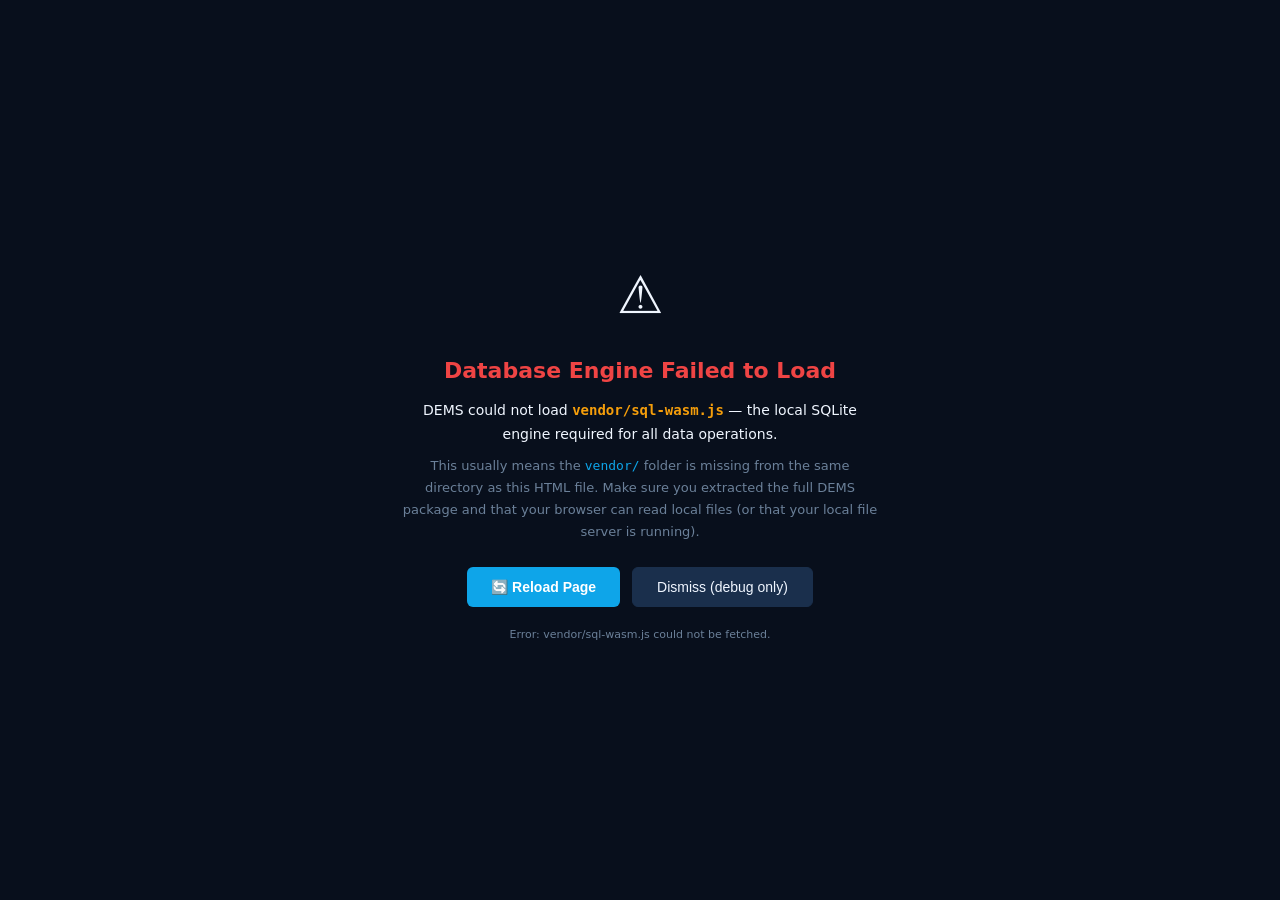
==== index.html @ 35c7acb1 "Add files via upload" ====
<!DOCTYPE html>
<html lang="en">
<head>
<meta charset="UTF-8">
<meta http-equiv="Content-Security-Policy"
  content="default-src 'self';
           script-src 'self' 'unsafe-inline' https://cdnjs.cloudflare.com https://fonts.googleapis.com;
           style-src 'self' 'unsafe-inline' https://fonts.googleapis.com https://fonts.gstatic.com;
           font-src https://fonts.gstatic.com;
           connect-src 'self' https://worldtimeapi.org;
           img-src 'self' data: blob:;
           object-src 'none';
           base-uri 'self';">
<meta name="viewport" content="width=device-width, initial-scale=1.0">
<title>Digital Exchange Management System</title>
<link href="https://fonts.googleapis.com/css2?family=Space+Grotesk:wght@300;400;500;600;700&family=Inter:wght@300;400;500;600&family=JetBrains+Mono:wght@400;500&display=swap" rel="stylesheet">
<link rel="stylesheet" href="styles.css">
</head>
<body>

  <!-- APP SHELL: Loads login or dashboard based on session -->
  <div id="app-root">

    <!-- Loading Screen -->
    <div id="loading-screen" class="loading-screen">
      <div class="loading-logo">
        <div class="logo-hex">⬡</div>
        <div class="logo-text">Exchange<span>MS</span></div>
      </div>
      <div class="loading-bar"><div class="loading-fill"></div></div>
      <div class="loading-label">Initializing secure session…</div>
    </div>

    <!-- App Content -->
    <div id="app-content" style="display:none;"></div>

  </div>

  <script src="db.js"></script>
  <script src="auth.js"></script>
  <script src="profile.js"></script>
  <script src="audit-log.js"></script>
  <script>
    // ── BOOT SEQUENCE ──
    window.addEventListener('DOMContentLoaded', async () => {
      const loading = document.getElementById('loading-screen');
      const content = document.getElementById('app-content');

      // 1. Init database
      await DB.init();

      // 2. Check if profile exists
      const profile = await Profile.get();

      // 3. Check session
      const session = Auth.checkSession();

      // Minimum loading display
      setTimeout(() => {
        loading.style.display = 'none';
        content.style.display = 'block';

        if (!profile) {
          // First time — go to setup
          window.location.href = 'setup-profile.html';
        } else if (!session) {
          // Not logged in — go to login
          window.location.href = 'login.html';
        } else {
          // Logged in — go to dashboard (Phase 06)
          window.location.href = 'dashboard.html';
        }
      }, 1200);
    });
  </script>
</body>
</html>
---- styles.css ----
/* ══════════════════════════════════════════════════════════
   styles.css — Unified Global Variables & Base Styles
   Digital Exchange Management System (DEMS)
   ══════════════════════════════════════════════════════════ */

@import url('https://fonts.googleapis.com/css2?family=Space+Grotesk:wght@300;400;500;600;700&family=Inter:wght@300;400;500;600&family=JetBrains+Mono:wght@400;500&display=swap');

:root {
  /* Colors */
  --navy: #080f1c;       /* Deepest space background */
  --navy-2: #0e1a2e;     /* Solid card/sidebar container background */
  --navy-3: #12223d;     /* Active, hover states, inputs */
  --border: #1a2f4c;     /* Regular structural borders */
  --border-soft: #14243b;/* Softer grid borders */
  
  --blue: #0ea5e9;       /* Electric blue accent */
  --blue-hover: #0284c7;
  --blue-glow: rgba(14, 165, 233, 0.12);

  --green: #10b981;      /* Success, Original, Buy Transaction */
  --green-hover: #059669;
  --green-glow: rgba(16, 185, 129, 0.12);

  --gold: #f59e0b;       /* Warning, Warning state, Sell Transaction */
  --gold-hover: #d97706;

  --red: #ef4444;        /* Danger, Tampered state, Flagged KYC */
  --red-glow: rgba(239, 68, 68, 0.12);

  --purple: #8b5cf6;     /* Auxiliary stats */
  --white: #f0f6ff;      /* Dynamic bright text color */
  --muted: #6b8099;      /* Elegant slate secondary/subtext color */

  /* Design Tokens */
  --font-sans: 'Inter', system-ui, -apple-system, sans-serif;
  --font-display: 'Space Grotesk', var(--font-sans);
  --font-mono: 'JetBrains Mono', monospace;

  --radius-xs: 4px;
  --radius-sm: 6px;
  --radius-md: 10px;
  --radius-lg: 14px;
  --radius-xl: 20px;
  --radius-pill: 100px;

  --shadow: 0 4px 20px rgba(0, 0, 0, 0.25);
  --shadow-lg: 0 10px 30px rgba(0, 0, 0, 0.4);
}

/* ── RESET & BASE INTEGRATION ────────────────────────────── */
* { box-sizing: border-box; margin: 0; padding: 0; outline: none; }

body {
  font-family: var(--font-sans);
  background: var(--navy);
  color: var(--white);
  min-height: 100vh;
  line-height: 1.5;
  -webkit-font-smoothing: antialiased;
  -moz-osx-font-smoothing: grayscale;
}

/* ── SCROLLBARS ─────────────────────────────────────────── */
::-webkit-scrollbar { width: 8px; height: 8px; }
::-webkit-scrollbar-track { background: var(--navy); }
::-webkit-scrollbar-thumb { background: var(--border); border-radius: 4px; }
::-webkit-scrollbar-thumb:hover { background: var(--navy-3); }

/* ── FORM ELEMENTS ──────────────────────────────────────── */
.form-input {
  width: 100%;
  background: var(--navy-3);
  border: 1px solid var(--border);
  border-radius: var(--radius-sm);
  color: #fff;
  padding: 10px 14px;
  font-size: 13.5px;
  font-family: var(--font-sans);
  transition: all 0.15s ease-in-out;
}
.form-input::placeholder { color: var(--muted); opacity: 0.8; }
.form-input:focus {
  border-color: var(--blue);
  box-shadow: 0 0 0 1px var(--blue);
  background: var(--navy-2);
}
.form-input:disabled {
  opacity: 0.6;
  cursor: not-allowed;
  background: var(--navy);
  border-color: var(--border-soft);
}

/* Select inputs */
select.form-input {
  appearance: none;
  background-image: url("data:image/svg+xml,%3Csvg xmlns='http://www.w3.org/2000/svg' fill='none' viewBox='0 0 24 24' stroke='%236b8099'%3E%3Cpath stroke-linecap='round' stroke-linejoin='round' stroke-width='2' d='M19 9l-7 7-7-7'/%3E%3C/svg%3E");
  background-repeat: no-repeat;
  background-position: right 14px center;
  background-size: 16px;
  padding-right: 40px;
}

/* ── STANDARD BUTTONS ───────────────────────────────────── */
.btn-primary {
  background: var(--blue);
  color: #fff;
  border: none;
  font-family: var(--font-display);
  font-size: 13px;
  font-weight: 700;
  padding: 10px 20px;
  border-radius: var(--radius-sm);
  cursor: pointer;
  display: inline-flex;
  align-items: center;
  justify-content: center;
  gap: 8px;
  transition: all 0.15s ease-in-out;
}
.btn-primary:hover:not(:disabled) { background: var(--blue-hover); transform: translateY(-1px); }
.btn-primary:active:not(:disabled) { transform: translateY(0); }
.btn-primary:disabled { opacity: 0.5; cursor: not-allowed; }

.btn-secondary {
  background: var(--navy-3);
  color: var(--white);
  border: 1px solid var(--border);
  font-family: var(--font-display);
  font-size: 13px;
  font-weight: 600;
  padding: 9px 18px;
  border-radius: var(--radius-sm);
  cursor: pointer;
  display: inline-flex;
  align-items: center;
  justify-content: center;
  gap: 8px;
  transition: all 0.15s ease-in-out;
}
.btn-secondary:hover:not(:disabled) { background: var(--navy-2); border-color: var(--blue); color: var(--blue); }
.btn-secondary:disabled { opacity: 0.5; cursor: not-allowed; }

.btn-danger {
  background: rgba(239, 68, 68, 0.1);
  color: #fca5a5;
  border: 1px solid rgba(239, 68, 68, 0.25);
  font-family: var(--font-display);
  font-size: 13px;
  font-weight: 600;
  padding: 9px 18px;
  border-radius: var(--radius-sm);
  cursor: pointer;
  display: inline-flex;
  align-items: center;
  justify-content: center;
  gap: 8px;
  transition: all 0.15s ease-in-out;
}
.btn-danger:hover:not(:disabled) { background: var(--red); color: #fff; border-color: var(--red); }

.btn-ghost {
  background: none;
  border: none;
  color: var(--muted);
  font-family: var(--font-display);
  font-size: 12px;
  font-weight: 600;
  padding: 6px 12px;
  border-radius: var(--radius-xs);
  cursor: pointer;
  transition: all 0.15s;
}
.btn-ghost:hover { background: var(--navy-3); color: var(--white); }

.btn-sm { padding: 6px 12px; font-size: 11.5px; }

/* ── TYPOGRAPHY ─────────────────────────────────────────── */
h1, h2, h3, h4, h5 {
  font-family: var(--font-display);
  color: #fff;
  font-weight: 700;
}

.mono { font-family: var(--font-mono); }

/* ── TOAST NOTIFICATIONS ────────────────────────────────── */
.toast {
  background: var(--navy-2);
  border: 1px solid var(--border);
  border-radius: var(--radius-md);
  padding: 12px 18px;
  font-size: 13px;
  color: var(--white);
  display: flex;
  align-items: center;
  gap: 10px;
  min-width: 280px;
  max-width: 450px;
  box-shadow: var(--shadow-lg);
  pointer-events: auto;
}
.toast.success { border-left: 4px solid var(--green); }
.toast.error   { border-left: 4px solid var(--red); }
.toast.info    { border-left: 4px solid var(--blue); }
.toast.warning { border-left: 4px solid var(--gold); }

/* ══════════════════════════════════════════════════════════
   UX-FIX 2 — Mobile Responsive Layout
   ══════════════════════════════════════════════════════════ */

@media (max-width: 768px) {
  .app-shell { flex-direction: column; }

  /* Hide sidebar by default; shown when .open is toggled */
  .sidebar {
    display: none;
    position: fixed;
    left: 0; top: 0;
    z-index: 100;
    height: 100vh;
    width: 220px;
  }
  .sidebar.open { display: flex; }

  /* Remove desktop left-margin so content uses full width */
  .main-area { margin-left: 0 !important; }

  /* Show mobile hamburger button */
  .mobile-menu-btn { display: flex !important; }

  /* Stats/metric grids: 2 columns on tablet */
  .stats-grid          { grid-template-columns: repeat(2, 1fr) !important; }
  .metric-report-grid  { grid-template-columns: repeat(2, 1fr) !important; }

  /* Tables: horizontal scroll container instead of overflow clipping */
  .data-table { display: block; overflow-x: auto; -webkit-overflow-scrolling: touch; }

  /* Title bars: stack vertically */
  .page-title-bar,
  .page-topbar .ptb-left,
  .report-controls {
    flex-direction: column;
    align-items: flex-start;
    gap: 12px;
  }

  /* Full-width action buttons on narrow viewports */
  .report-controls .btn-primary,
  .report-controls .btn-secondary { width: 100%; justify-content: center; }

  /* Reduce page padding */
  .page-body { padding: 16px !important; }

  /* Chain-integrity progress area */
  .chain-stats-grid { grid-template-columns: repeat(2, 1fr) !important; }
}

@media (max-width: 480px) {
  /* Single-column grids on phones */
  .stats-grid          { grid-template-columns: 1fr !important; }
  .metric-report-grid  { grid-template-columns: 1fr !important; }
  .chain-stats-grid    { grid-template-columns: 1fr !important; }

  /* Two-col form rows collapse to single col */
  .form-row-2col,
  .report-controls   { grid-template-columns: 1fr !important; }

  /* Slightly smaller headings */
  .page-title { font-size: 16px !important; }

  /* PIN keypad: shrink keys slightly so all 12 fit comfortably */
  .pin-key {
    padding: 12px 8px !important;
    font-size: 18px !important;
  }

  /* Reduce receipt card padding */
  .receipt-card { padding: 16px !important; }
}
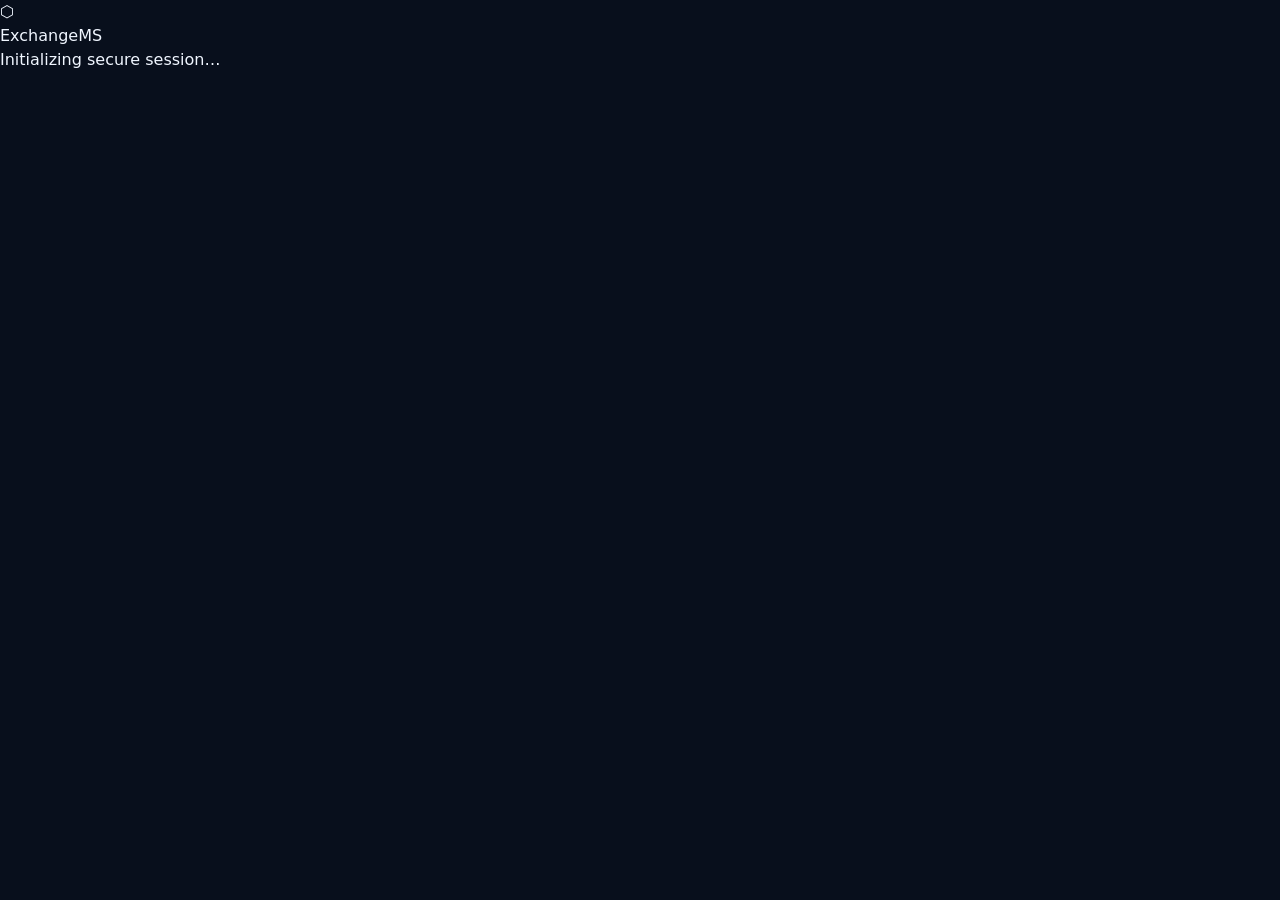
==== commit 6c686b9b: "Add files via upload" ====
--- a/index.html
+++ b/index.html
@@ -1,10 +1,9 @@
 <!DOCTYPE html>
 <html lang="en">
 <head>
-<meta charset="UTF-8">
 <meta http-equiv="Content-Security-Policy"
   content="default-src 'self';
-           script-src 'self' 'unsafe-inline' https://cdnjs.cloudflare.com https://fonts.googleapis.com;
+           script-src 'self' 'unsafe-inline' 'wasm-unsafe-eval' https://cdnjs.cloudflare.com https://fonts.googleapis.com;
            style-src 'self' 'unsafe-inline' https://fonts.googleapis.com https://fonts.gstatic.com;
            font-src https://fonts.gstatic.com;
            connect-src 'self' https://worldtimeapi.org;
